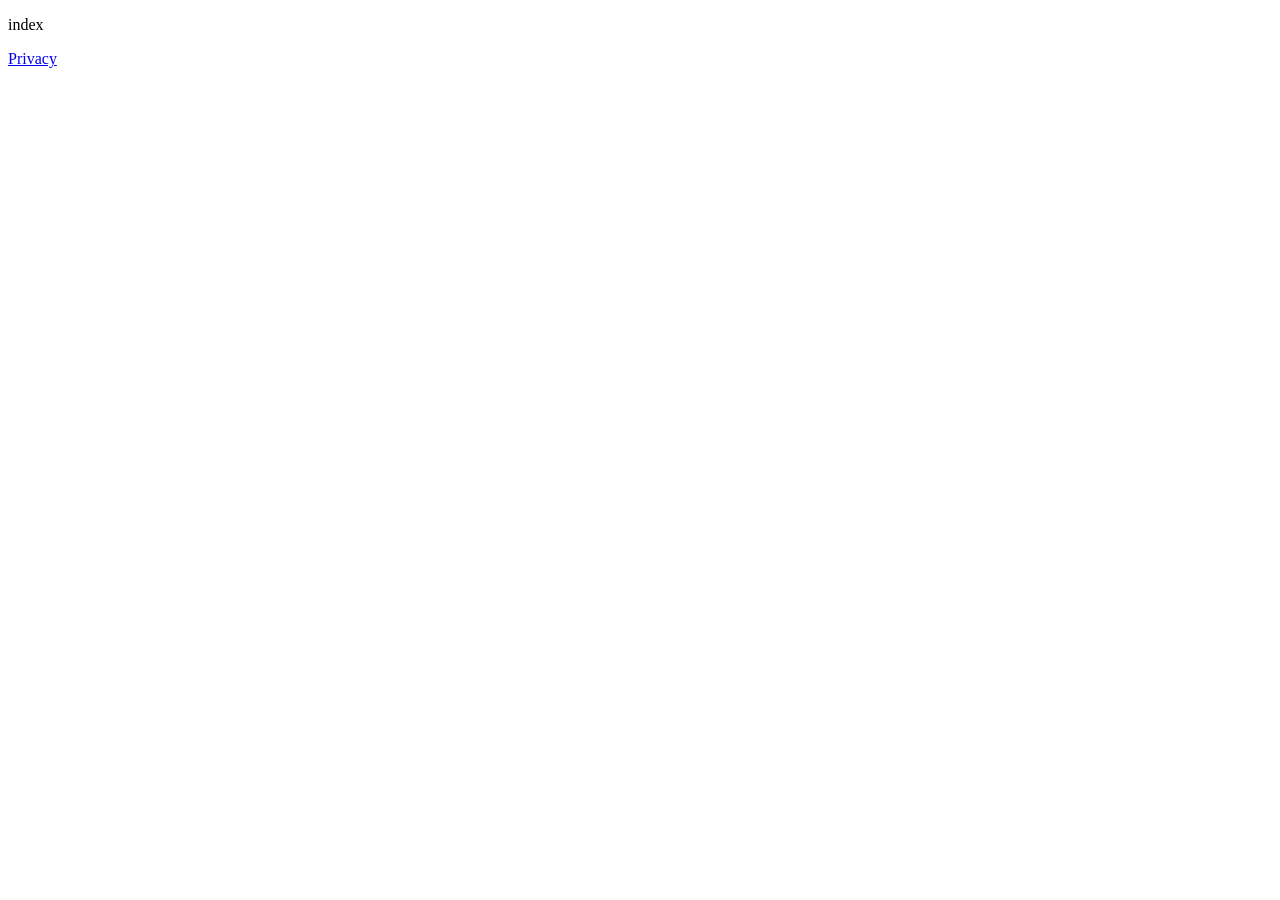
==== iland-site/index.html @ c046557f "Update index.html" ====
<!DOCTYPE html>
<html lang="en">
  <head>
    <meta charset="UTF-8" />
    <meta name="viewport" content="width=device-width, initial-scale=1.0" />
    <title>iLand</title>
  </head>
  <body>
    <p>index</p>
    <a href="privacy.html">Privacy</a>
  </body>
</html>
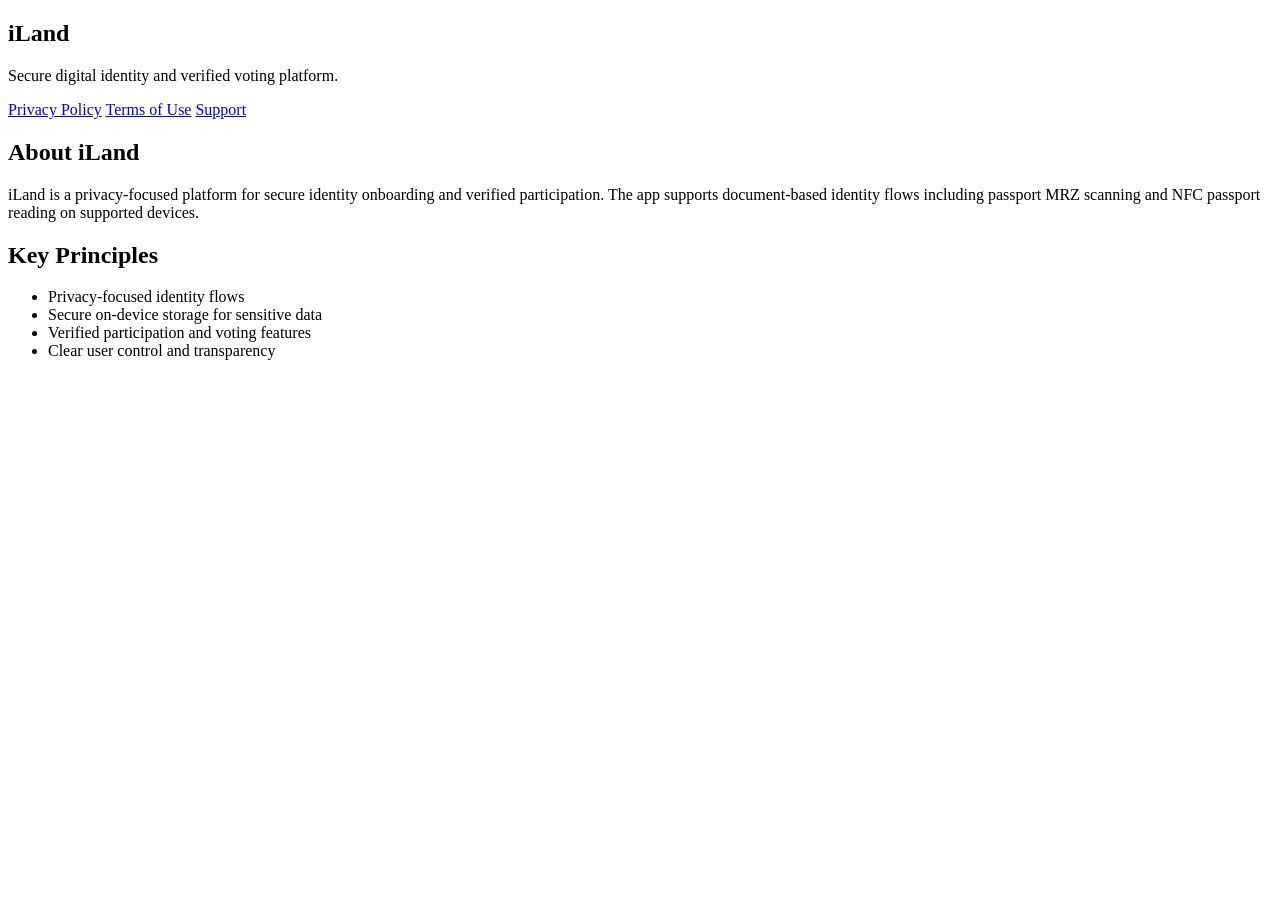
==== commit d47a057a: "Update index.html" ====
--- a/iland-site/index.html
+++ b/iland-site/index.html
@@ -4,9 +4,41 @@
     <meta charset="UTF-8" />
     <meta name="viewport" content="width=device-width, initial-scale=1.0" />
     <title>iLand</title>
+    <link rel="stylesheet" href="styles.css" />
   </head>
   <body>
-    <p>index</p>
-    <a href="privacy.html">Privacy</a>
+    <main class="container">
+      <section class="card hero">
+        <h1>iLand</h1>
+        <p class="subtitle">
+          Secure digital identity and verified voting platform.
+        </p>
+
+        <nav class="nav-links">
+          <a class="button" href="privacy.html">Privacy Policy</a>
+          <a class="button secondary" href="terms.html">Terms of Use</a>
+          <a class="button secondary" href="support.html">Support</a>
+        </nav>
+      </section>
+
+      <section class="card">
+        <h2>About iLand</h2>
+        <p>
+          iLand is a privacy-focused platform for secure identity onboarding and
+          verified participation. The app supports document-based identity flows
+          including passport MRZ scanning and NFC passport reading on supported devices.
+        </p>
+      </section>
+
+      <section class="card">
+        <h2>Key Principles</h2>
+        <ul>
+          <li>Privacy-focused identity flows</li>
+          <li>Secure on-device storage for sensitive data</li>
+          <li>Verified participation and voting features</li>
+          <li>Clear user control and transparency</li>
+        </ul>
+      </section>
+    </main>
   </body>
 </html>
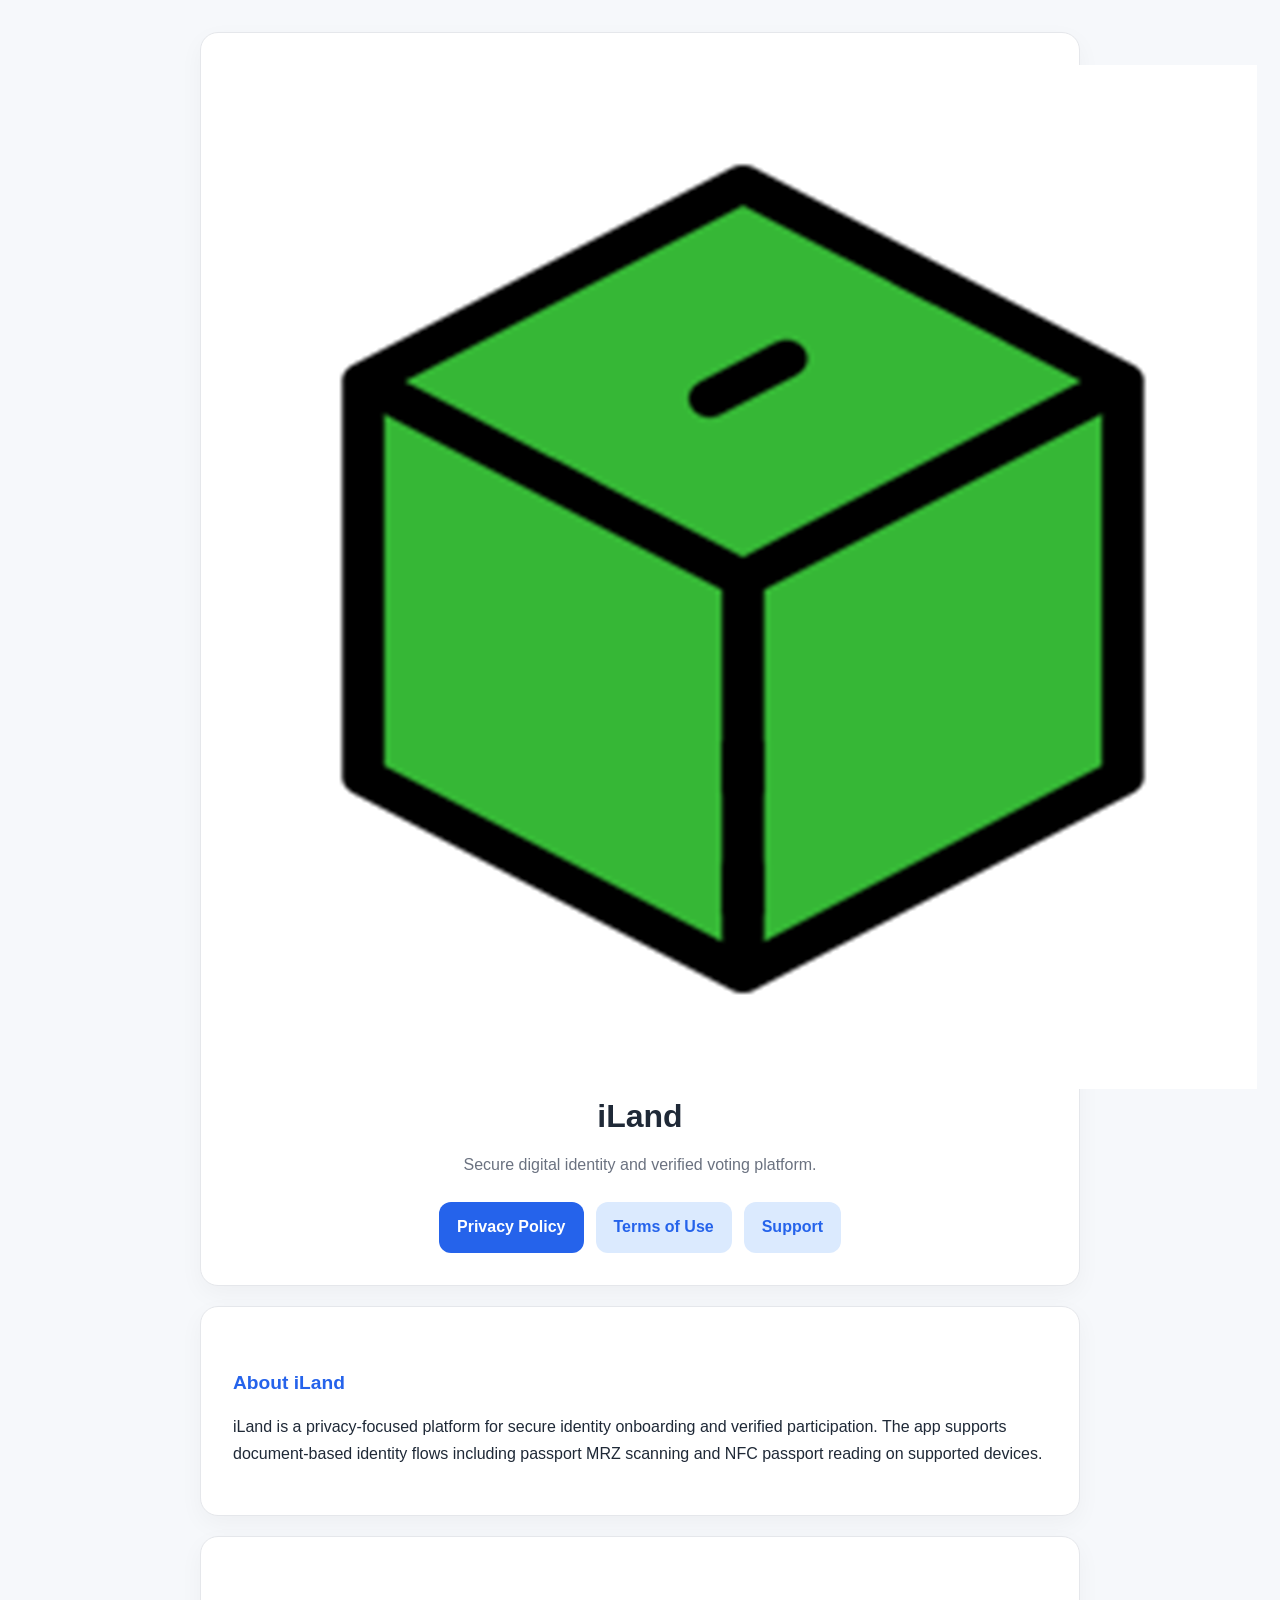
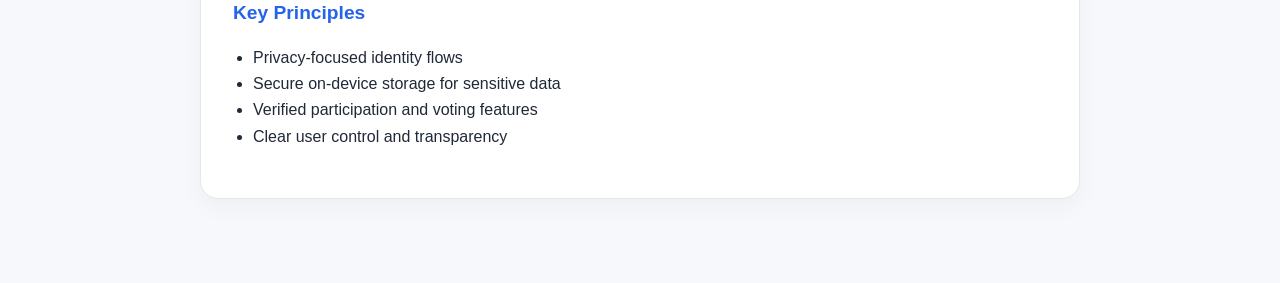
==== commit d82f1cc9: "Update index.html" ====
--- a/iland-site/index.html
+++ b/iland-site/index.html
@@ -4,11 +4,13 @@
     <meta charset="UTF-8" />
     <meta name="viewport" content="width=device-width, initial-scale=1.0" />
     <title>iLand</title>
+    <link rel="icon" type="image/png" href="assets/favicon.png" />
     <link rel="stylesheet" href="styles.css" />
   </head>
   <body>
     <main class="container">
       <section class="card hero">
+        <img class="site-logo" src="assets/iland-logo.png" alt="iLand logo" />
         <h1>iLand</h1>
         <p class="subtitle">
           Secure digital identity and verified voting platform.
--- a/iland-site/styles.css
+++ b/iland-site/styles.css
@@ -0,0 +1,123 @@
+
+:root {
+  --bg: #f6f8fb;
+  --card: #ffffff;
+  --text: #1f2937;
+  --muted: #6b7280;
+  --accent: #2563eb;
+  --accent-soft: #dbeafe;
+  --border: #e5e7eb;
+}
+
+* {
+  box-sizing: border-box;
+}
+
+body {
+  margin: 0;
+  font-family: -apple-system, BlinkMacSystemFont, "Segoe UI", Roboto, Helvetica, Arial, sans-serif;
+  background: var(--bg);
+  color: var(--text);
+  line-height: 1.65;
+}
+
+.container {
+  max-width: 920px;
+  margin: 0 auto;
+  padding: 32px 20px 64px;
+}
+
+.card {
+  background: var(--card);
+  border: 1px solid var(--border);
+  border-radius: 18px;
+  padding: 32px;
+  box-shadow: 0 8px 24px rgba(0, 0, 0, 0.04);
+  margin-bottom: 20px;
+}
+
+.hero {
+  text-align: center;
+}
+
+h1 {
+  margin-top: 0;
+  margin-bottom: 12px;
+  font-size: 2rem;
+  line-height: 1.2;
+}
+
+h2 {
+  margin-top: 28px;
+  margin-bottom: 10px;
+  font-size: 1.2rem;
+  color: var(--accent);
+}
+
+.subtitle,
+.meta {
+  color: var(--muted);
+}
+
+.nav-links {
+  display: flex;
+  gap: 12px;
+  justify-content: center;
+  flex-wrap: wrap;
+  margin-top: 24px;
+}
+
+.button {
+  display: inline-block;
+  padding: 12px 18px;
+  border-radius: 12px;
+  background: var(--accent);
+  color: #fff;
+  text-decoration: none;
+  font-weight: 600;
+}
+
+.button.secondary {
+  background: var(--accent-soft);
+  color: var(--accent);
+}
+
+.back-link {
+  display: inline-block;
+  margin-bottom: 18px;
+  color: var(--accent);
+  text-decoration: none;
+  font-weight: 600;
+}
+
+.back-link:hover,
+.button:hover {
+  opacity: 0.92;
+}
+
+ul {
+  padding-left: 20px;
+}
+
+.legal-page h1 {
+  margin-bottom: 6px;
+}
+
+@media (max-width: 640px) {
+  .card {
+    padding: 24px 18px;
+  }
+
+  h1 {
+    font-size: 1.7rem;
+  }
+
+  .nav-links {
+    flex-direction: column;
+    align-items: stretch;
+  }
+
+  .button {
+    text-align: center;
+  }
+}
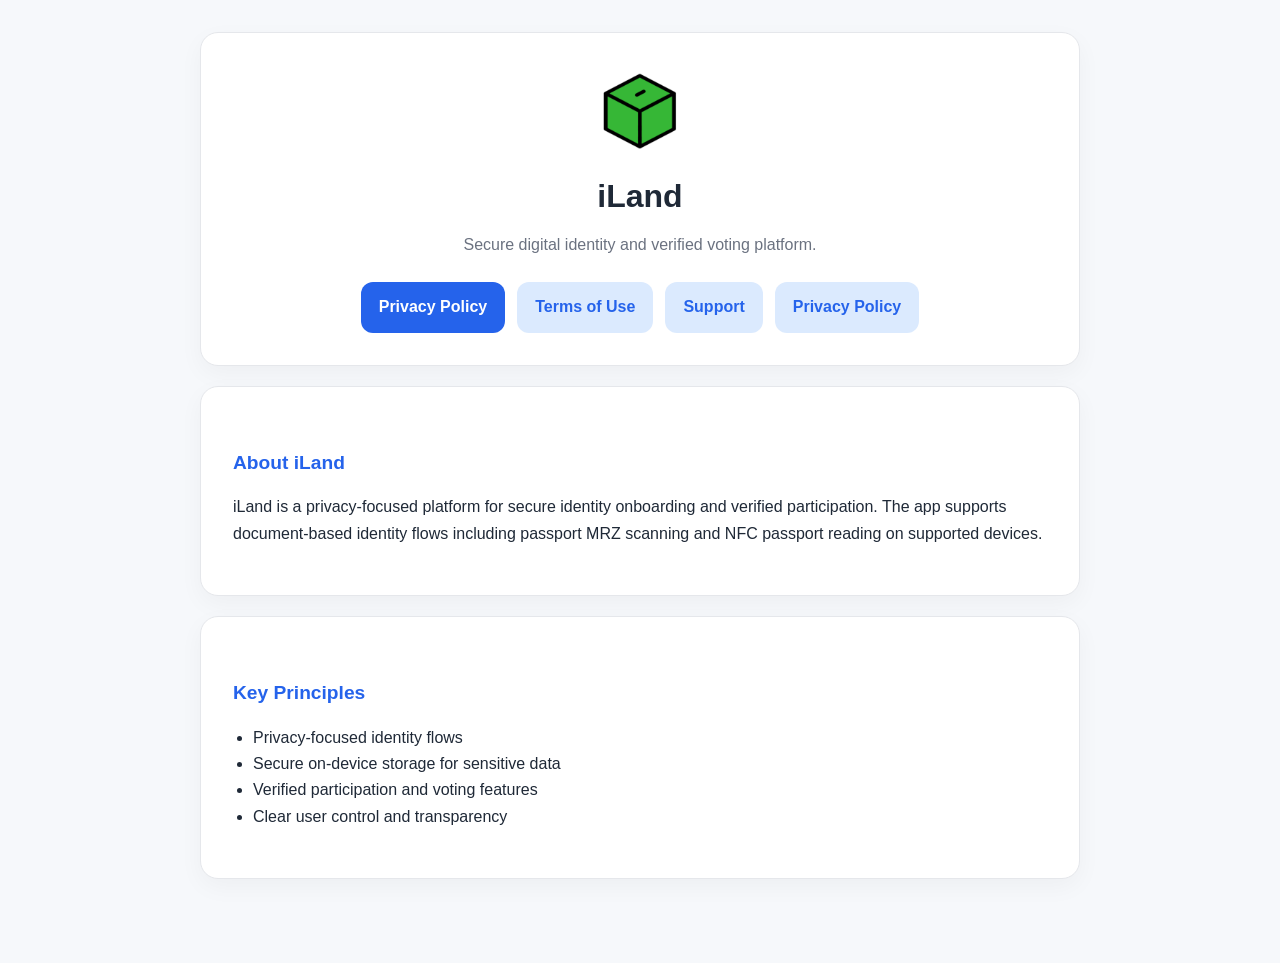
==== commit 94b05ef1: "Update index.html" ====
--- a/iland-site/index.html
+++ b/iland-site/index.html
@@ -20,6 +20,7 @@
           <a class="button" href="privacy.html">Privacy Policy</a>
           <a class="button secondary" href="terms.html">Terms of Use</a>
           <a class="button secondary" href="support.html">Support</a>
+          <a class="button secondary" href="privacy.html">Privacy Policy</a>
         </nav>
       </section>
 
--- a/iland-site/styles.css
+++ b/iland-site/styles.css
@@ -1,4 +1,3 @@
-
 :root {
   --bg: #f6f8fb;
   --card: #ffffff;
@@ -21,6 +20,13 @@
   line-height: 1.65;
 }
 
+.site-logo {
+  width: 60px;
+  height: 60px;
+  object-fit: contain;
+  margin-bottom: 12px;
+}
+
 .container {
   max-width: 920px;
   margin: 0 auto;
@@ -38,6 +44,27 @@
 
 .hero {
   text-align: center;
+}
+
+.site-logo {
+  width: 92px;
+  height: 92px;
+  object-fit: contain;
+  margin-bottom: 12px;
+}
+
+.page-header {
+  display: flex;
+  align-items: center;
+  gap: 16px;
+  margin-bottom: 8px;
+}
+
+.page-logo {
+  width: 56px;
+  height: 56px;
+  object-fit: contain;
+  flex-shrink: 0;
 }
 
 h1 {
@@ -120,4 +147,18 @@
   .button {
     text-align: center;
   }
+
+  .page-header {
+    align-items: flex-start;
+  }
+
+  .site-logo {
+    width: 76px;
+    height: 76px;
+  }
+
+  .page-logo {
+    width: 48px;
+    height: 48px;
+  }
 }
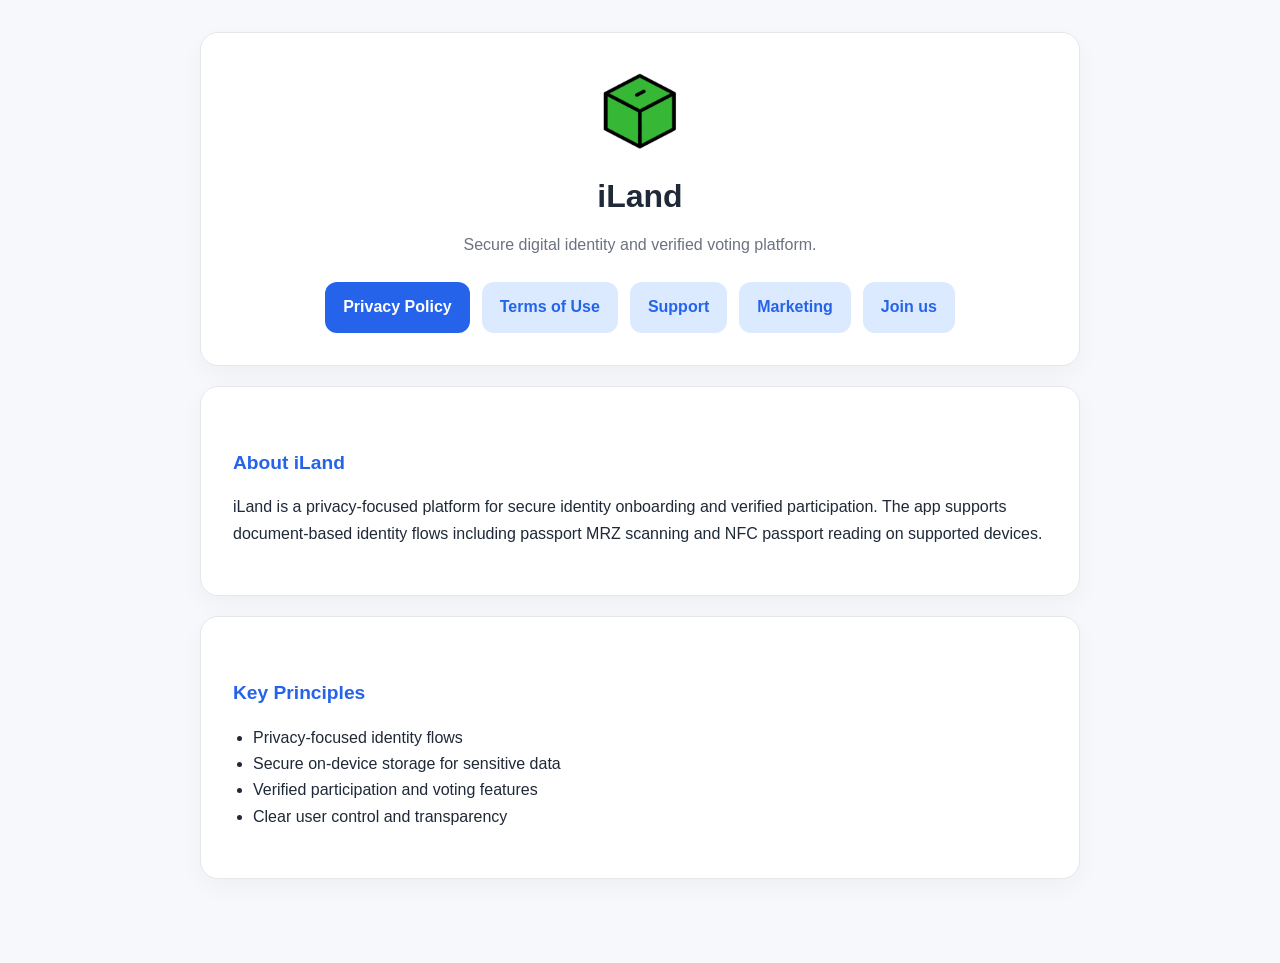
==== commit 103fb585: "Update index.html" ====
--- a/iland-site/index.html
+++ b/iland-site/index.html
@@ -20,7 +20,8 @@
           <a class="button" href="privacy.html">Privacy Policy</a>
           <a class="button secondary" href="terms.html">Terms of Use</a>
           <a class="button secondary" href="support.html">Support</a>
-          <a class="button secondary" href="privacy.html">Privacy Policy</a>
+          <a class="button secondary" href="marketing.html">Marketing</a>
+          <a class="button secondary" href="join.html">Join us</a>
         </nav>
       </section>
 
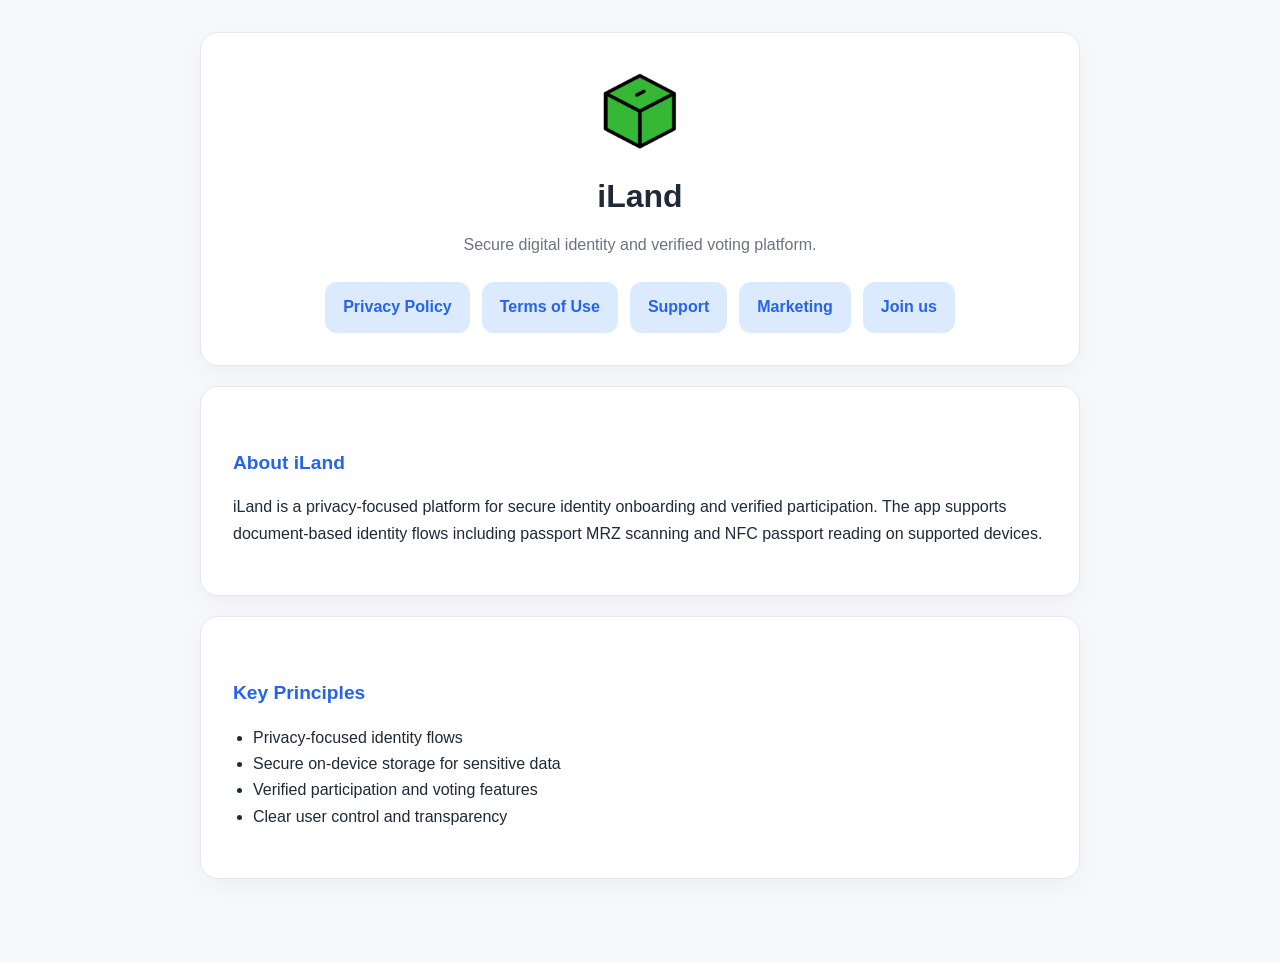
==== commit 1ca6eb65: "Update index.html" ====
--- a/iland-site/index.html
+++ b/iland-site/index.html
@@ -17,7 +17,7 @@
         </p>
 
         <nav class="nav-links">
-          <a class="button" href="privacy.html">Privacy Policy</a>
+          <a class="button secondary" href="privacy.html">Privacy Policy</a>
           <a class="button secondary" href="terms.html">Terms of Use</a>
           <a class="button secondary" href="support.html">Support</a>
           <a class="button secondary" href="marketing.html">Marketing</a>
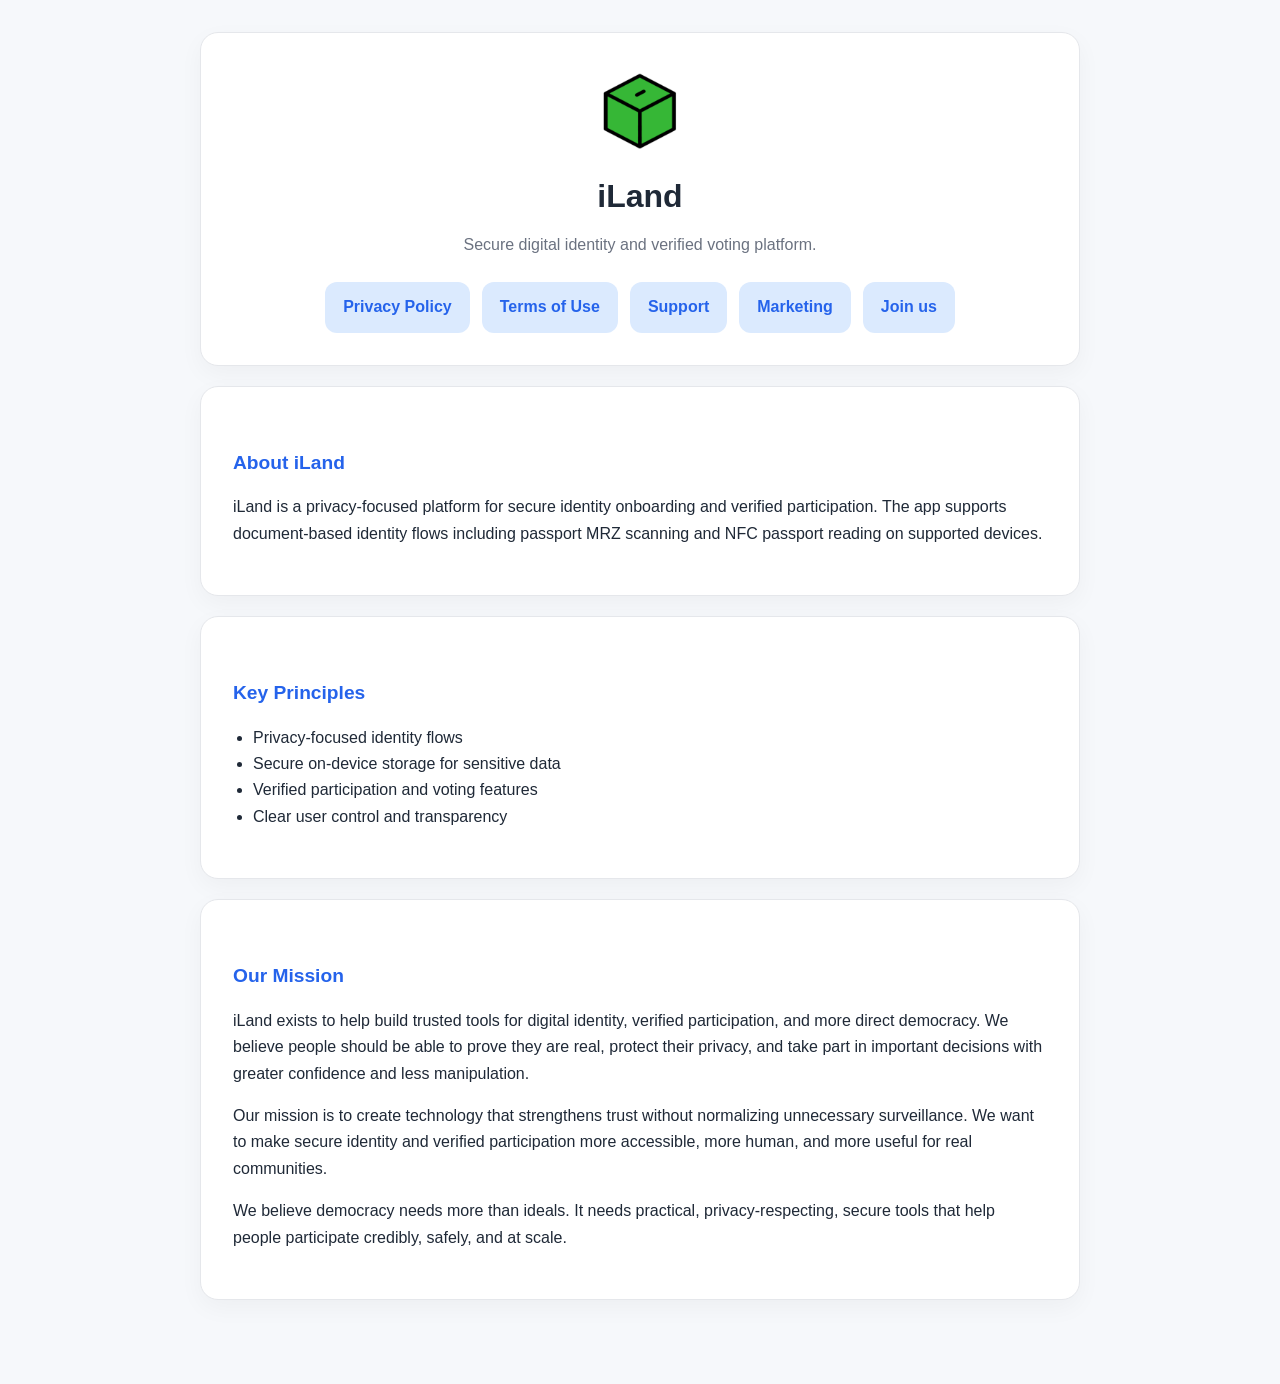
==== commit 3f4a8914: "Update index.html" ====
--- a/iland-site/index.html
+++ b/iland-site/index.html
@@ -43,6 +43,25 @@
           <li>Clear user control and transparency</li>
         </ul>
       </section>
+
+      <section class="card">
+        <h2>Our Mission</h2>
+        <p>
+          iLand exists to help build trusted tools for digital identity, verified participation,
+          and more direct democracy. We believe people should be able to prove they are real,
+          protect their privacy, and take part in important decisions with greater confidence
+          and less manipulation.
+        </p>
+        <p>
+          Our mission is to create technology that strengthens trust without normalizing
+          unnecessary surveillance. We want to make secure identity and verified participation
+          more accessible, more human, and more useful for real communities.
+        </p>
+        <p>
+          We believe democracy needs more than ideals. It needs practical, privacy-respecting,
+          secure tools that help people participate credibly, safely, and at scale.
+        </p>
+      </section>
     </main>
   </body>
 </html>
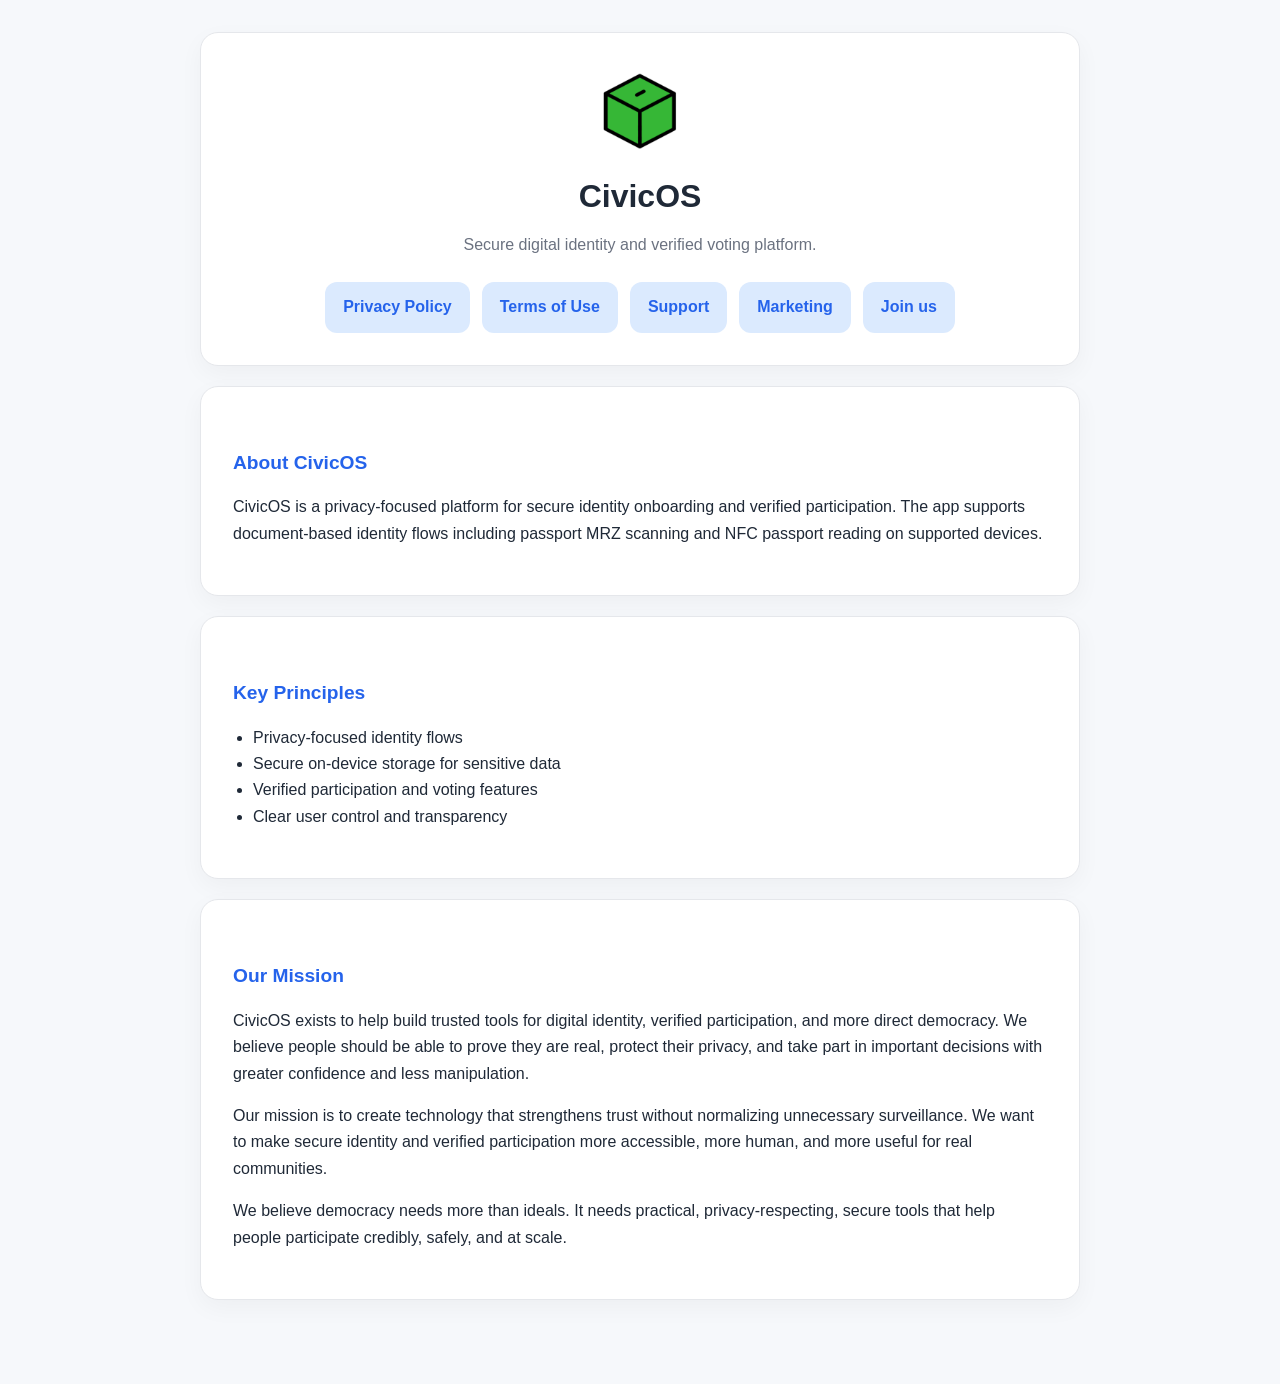
==== commit f11ff8f6: "Rename iLand to CivicOS in index.html" ====
--- a/iland-site/index.html
+++ b/iland-site/index.html
@@ -3,15 +3,15 @@
   <head>
     <meta charset="UTF-8" />
     <meta name="viewport" content="width=device-width, initial-scale=1.0" />
-    <title>iLand</title>
+    <title>CivicOS</title>
     <link rel="icon" type="image/png" href="assets/favicon.png" />
     <link rel="stylesheet" href="styles.css" />
   </head>
   <body>
     <main class="container">
       <section class="card hero">
-        <img class="site-logo" src="assets/iland-logo.png" alt="iLand logo" />
-        <h1>iLand</h1>
+        <img class="site-logo" src="assets/iland-logo.png" alt="CivicOS logo" />
+        <h1>CivicOS</h1>
         <p class="subtitle">
           Secure digital identity and verified voting platform.
         </p>
@@ -26,9 +26,9 @@
       </section>
 
       <section class="card">
-        <h2>About iLand</h2>
+        <h2>About CivicOS</h2>
         <p>
-          iLand is a privacy-focused platform for secure identity onboarding and
+          CivicOS is a privacy-focused platform for secure identity onboarding and
           verified participation. The app supports document-based identity flows
           including passport MRZ scanning and NFC passport reading on supported devices.
         </p>
@@ -47,7 +47,7 @@
       <section class="card">
         <h2>Our Mission</h2>
         <p>
-          iLand exists to help build trusted tools for digital identity, verified participation,
+          CivicOS exists to help build trusted tools for digital identity, verified participation,
           and more direct democracy. We believe people should be able to prove they are real,
           protect their privacy, and take part in important decisions with greater confidence
           and less manipulation.
--- a/iland-site/styles.css
+++ b/iland-site/styles.css
@@ -130,6 +130,23 @@
   margin-bottom: 6px;
 }
 
+.common-issue summary {
+  cursor: pointer;
+  font-weight: 600;
+}
+
+.common-issue summary:hover {
+  text-decoration: underline;
+}
+
+.issue-details {
+  margin-top: 8px;
+  padding: 12px;
+  border-radius: 8px;
+  background: #f5f7fb;
+  line-height: 1.5;
+}
+
 @media (max-width: 640px) {
   .card {
     padding: 24px 18px;
